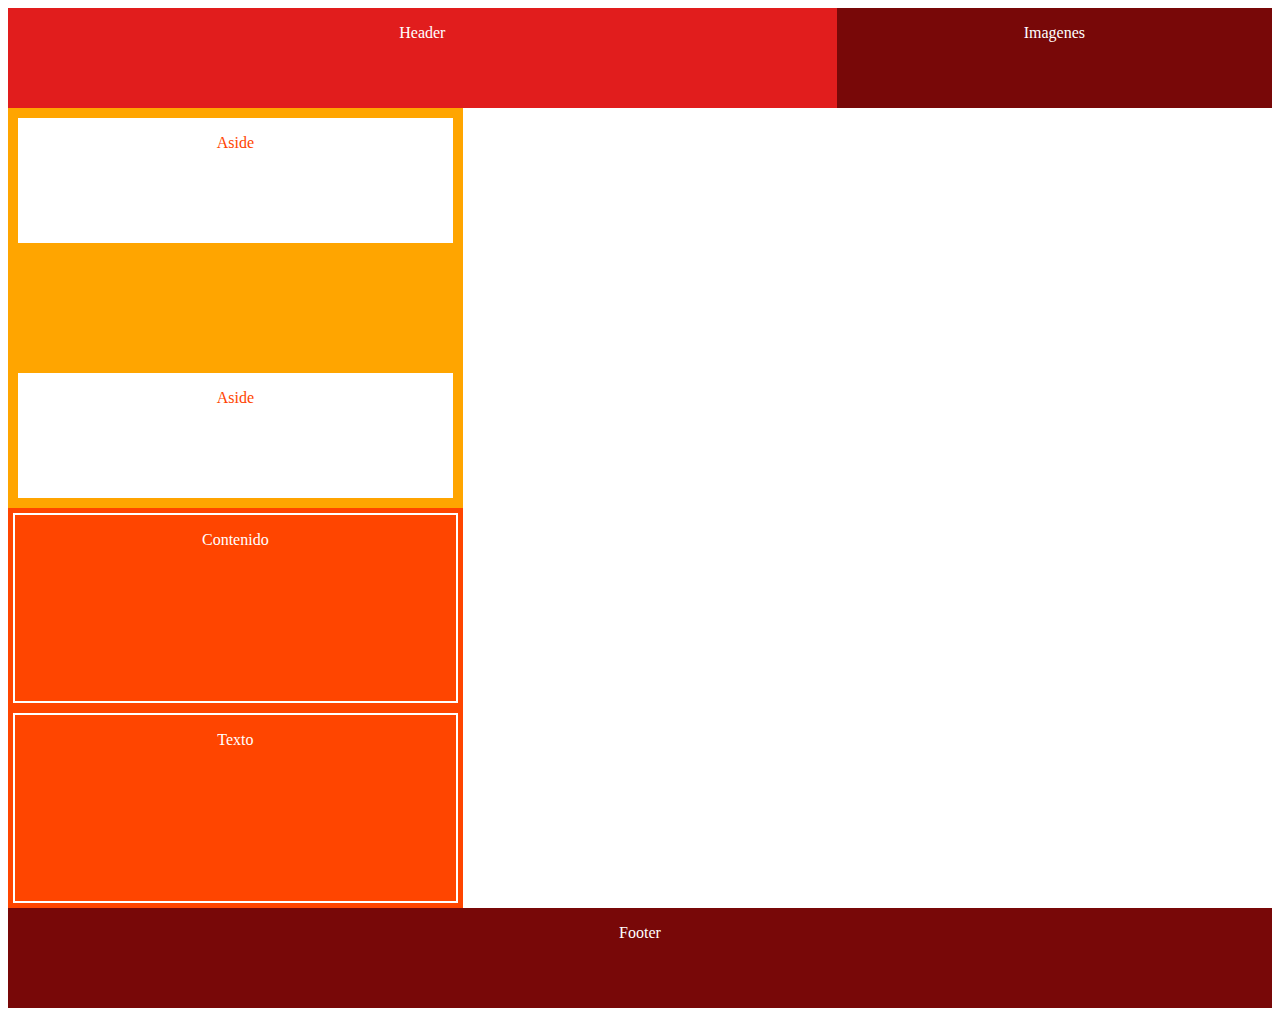
==== Reto 6 - Grid/retoCuatro_index.html @ 9a262450 "Grid.01" ====
<!DOCTYPE html>
<html lang="en">
<head>
    <meta charset="UTF-8">
    <meta http-equiv="X-UA-Compatible" content="IE=edge">
    <meta name="viewport" content="width=device-width, initial-scale=1.0">
    <link rel="stylesheet" href="retoCuatro_style.css">
    <title>Practicando GRID</title>
</head>
<body>
    <main class="gridAreas">
        <header class="header">
            <p>Header</p>
        </header>
        <div class="imagenes">
            <p>Imagenes</p>
        </div>
        <section>
            <article class="article" >
                <div class="aside-01">
                    <p>Aside</p>
                </div>
                <div class="vacio">
                    <p></p>
                </div>
                <div class="aside-03">
                    <p>Aside</p>
                </div>
            </article>
            <article class="cont">
                <div class="cont-cont">
                    <p>Contenido</p>
                </div>
                <div class="cont-txt">
                    <p>Texto</p>
                </div>
            </article>
        </section>
        <footer class="footer">
            <p> Footer</p>
        </footer>
    </main>
    



</body>
</html>
---- Reto 6 - Grid/retoCuatro_style.css ----
.gridAreas {
    display: grid;
    grid-template-areas:    "head head img"
                            "aside contenido contenido"
                            "footer footer footer";
}

.header {
    height: 100px;
    background-color: rgb(225, 29, 29);
    grid-area: head;
    text-align: center;
    color: white;
}

.imagenes {
    height: 100px;
    background-color: rgb(120, 8, 8);
    grid-area: img;
    text-align: center;
    color: white;
}

.article {
    height: 400px;
    background-color: orange;
    grid-area: aside;

    display: grid;
    grid-template-areas: "aside01"
                         "aside02"
                         "aside03";
}

    .aside-01 {        
        margin: 5px;
        border: 5px solid orange;
        background-color: white;
        grid-area:aside01;
        color:orangered;      
        text-align: center; 
    }

    .vacio {        
        margin: 5px;
        border: 5px solid orange;
        background-color: orange;
        grid-area:aside02;
        color:orangered;        
    }


    .aside-03 {        
        margin: 5px;
        border: 5px solid orange;
        background-color: white;
        grid-area:aside03;
        color:orangered; 
        text-align: center;
    } 

.cont {
    height: 400px;
    background-color: orangered;
    grid-area: contenido;
    text-align: center;
    color: white;

    display: grid;
    grid-template-areas:  "contenido1"
                            "texto";
}
    .cont-cont {
        margin: 5px;
        border: 2px solid white;
        grid-area: contenido1;
    }

    .cont-txt {
        margin: 5px;
        border: 2px solid white;
        grid-area: texto;
    }


.footer {
    height: 100px;
    grid-area: footer;
    background-color: rgb(120, 8, 8);
    text-align: center;
    color: white;
}
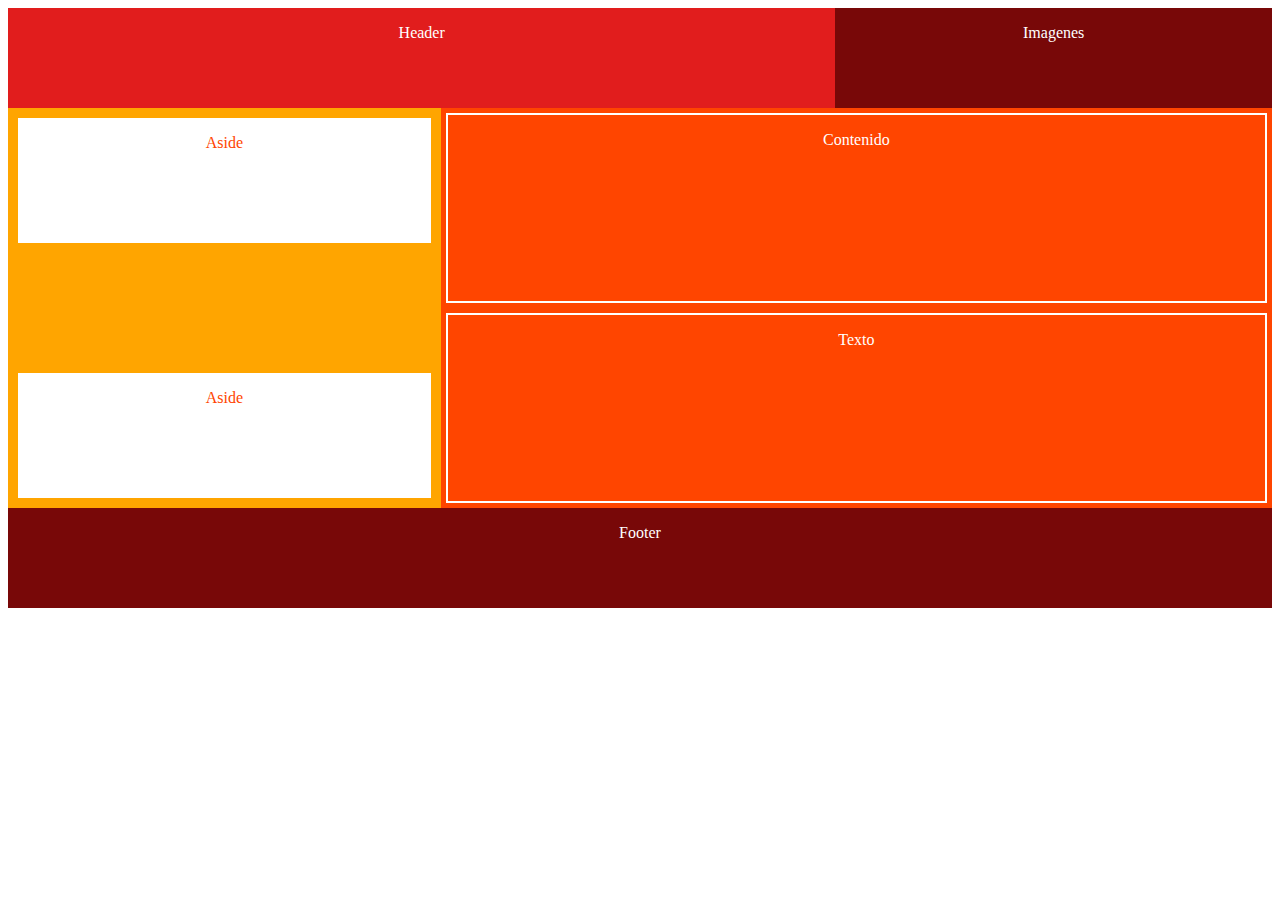
==== commit dbca3e5a: "Final" ====
--- a/Reto 6 - Grid/retoCuatro_index.html
+++ b/Reto 6 - Grid/retoCuatro_index.html
@@ -14,8 +14,7 @@
         </header>
         <div class="imagenes">
             <p>Imagenes</p>
-        </div>
-        <section>
+        </div>        
             <article class="article" >
                 <div class="aside-01">
                     <p>Aside</p>
@@ -34,8 +33,7 @@
                 <div class="cont-txt">
                     <p>Texto</p>
                 </div>
-            </article>
-        </section>
+            </article>        
         <footer class="footer">
             <p> Footer</p>
         </footer>
